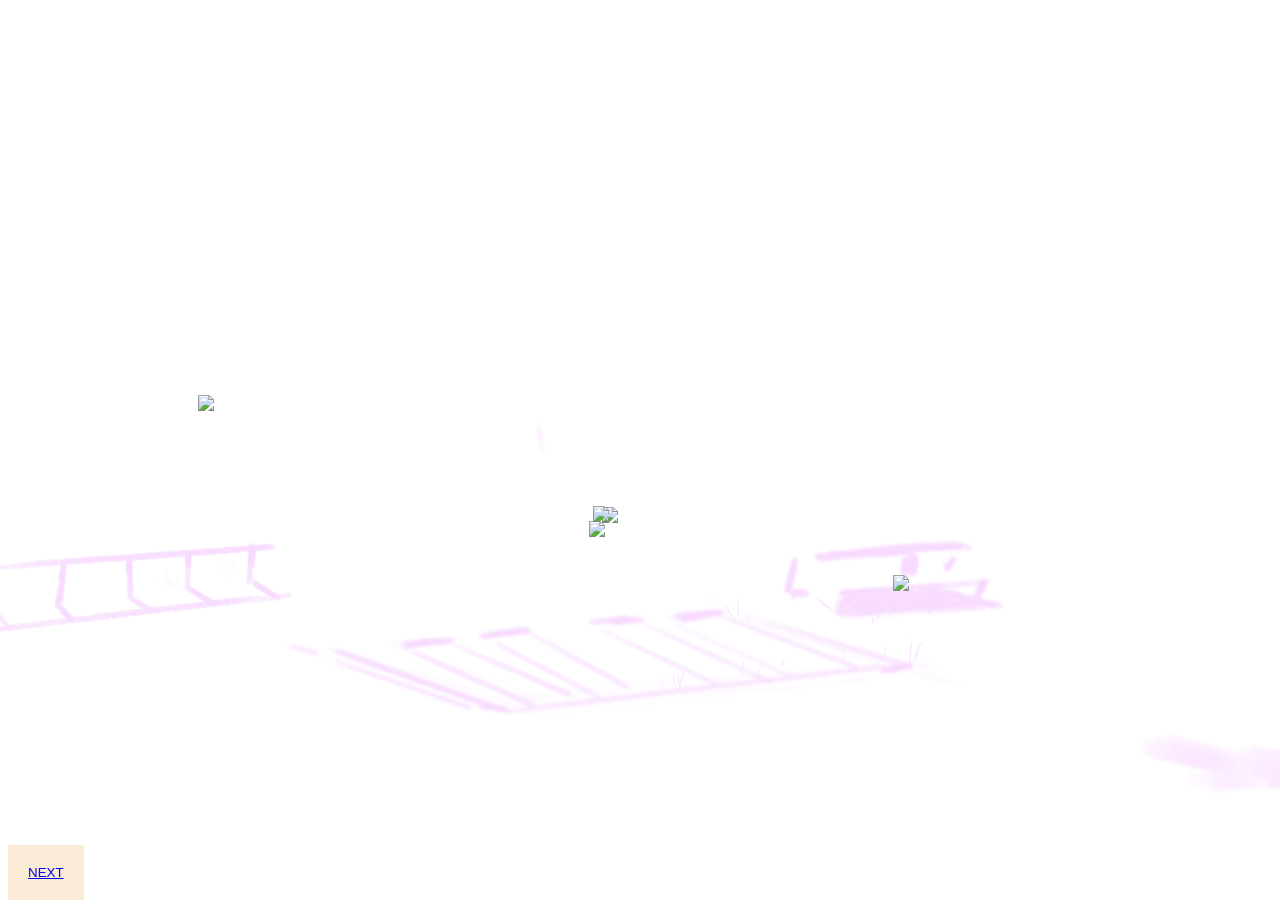
==== begin.html @ 69e5aeca "changed" ====
<!doctype html>
<html lang="en">
  <head>
    <link rel="stylesheet" href="default.css" />
    <link rel="stylesheet" href="begin.css" />

    <meta charset="UTF-8" />
    <meta name="viewport" content="width=device-width, initial-scale=1.0" />
    <title>Document</title>
    <script type="module" src="begin.js" defer></script>
  </head>
  <body>
    <button id="horse"><img src="assets/1_horse.png" /></button>
    <button id="swing"><img src="assets\1_swings.png" /></button>
    <div id="tableCont">
      <button id="balloons"><img src="assets/1_balloons.png" /></button>
      <button id="basket"><img src="assets/1_basket.png" /></button>
      <img id="table" src="assets/1_table.png" />
    </div>
    <dialog id="dialog">
      <p id="dialogText">...</p>
    </dialog>

    <section id="inventory">
      <button class="navButton"><a href="school.html">NEXT</a></button>
    </section>

    <div class="closeUp" id="basketCloseUp">
      <img src="assets/1_closeup.png" />
      <button class="navButton" id="exitBasket">BACK</button>
      <button id="appleCloseUp"><img src="assets/1_apple.png" /></button>
    </div>
  </body>
</html>
---- default.css ----
body {
  position: relative;
  min-height: 100vh;
}
button {
  opacity: 100%;
  padding: 0;
  border: none;
  background: none;
  cursor: pointer;
  background-color: transparent;
  transition: all 1s;
  transform: scale(1);
}

button:hover {
  opacity: 100%;
  transition: all 0.5s;
  transform: scale(1.01);
}

.invItem {
  background-color: rgb(219, 12, 81);
  margin: 10px;
  padding: 40px;
}

#inventory {
  position: fixed;
  bottom: 0;
  display: flex;
  flex-direction: row-reverse;
}

.navButton {
  padding: 20px;
  width: fit;
  background-color: antiquewhite;
}

.closeUp {
  position: fixed;
  top: 0;
  left: 0;
  height: 100vh;
  width: 100vw;
}

.closeUp img {
  height: 100%;
  width: 100%;
}

#dialog {
  width: 100%;
}
---- begin.css ----
body {
  background-image: url("assets/1_shadows.png"), url("assets/1_bg.png");
  background-size: cover;
}

#horse {
  position: absolute;
  left: 70%;
  top: 63%;
}

#balloons {
  position: absolute;
  left: 80%;
  bottom: 75%;
}

#swing {
  position: absolute;
  left: 15%;
  top: 43%;
}

#swing img {
  height: 30vh;
}

#tableCont {
  position: absolute;
  left: 46%;
  top: 57%;
}
#table {
  height: 10vh;
}
#basket {
  position: absolute;
  left: 20%;
  bottom: 80%;
}

#basket img {
  height: 6vh;
}

#basketCloseUp {
  display: none;
}

#exitBasket {
  position: fixed;
  bottom: 0;
  left: 0;
}

#appleCloseUp {
  position: fixed;
  bottom: 30%;
  left: 45%;
}
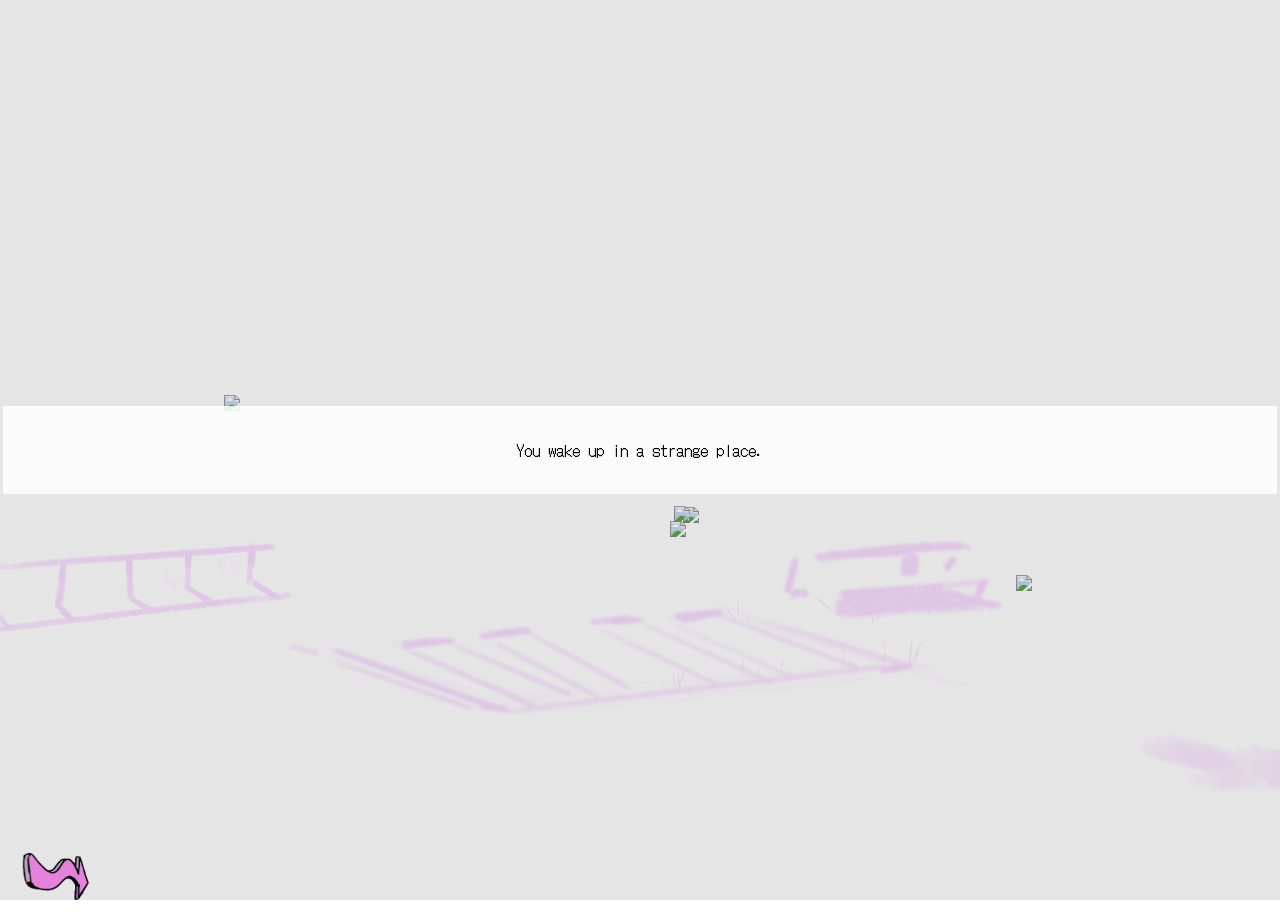
==== commit c2172c26: "polishing lvl1 Co-authored-by: Copilot <copilot@github.com>" ====
--- a/begin.html
+++ b/begin.html
@@ -3,15 +3,21 @@
   <head>
     <link rel="stylesheet" href="default.css" />
     <link rel="stylesheet" href="begin.css" />
-
+    <link rel="preconnect" href="https://fonts.googleapis.com" />
+    <link rel="preconnect" href="https://fonts.gstatic.com" crossorigin />
+    <link
+      href="https://fonts.googleapis.com/css2?family=DotGothic16&display=swap"
+      rel="stylesheet"
+    />
     <meta charset="UTF-8" />
     <meta name="viewport" content="width=device-width, initial-scale=1.0" />
     <title>Document</title>
+    <script type="module" src="default.js" defer></script>
     <script type="module" src="begin.js" defer></script>
   </head>
   <body>
     <button id="horse"><img src="assets/1_horse.png" /></button>
-    <button id="swing"><img src="assets\1_swings.png" /></button>
+    <button id="swing"><img src="assets/1_swings.png" /></button>
     <div id="tableCont">
       <button id="balloons"><img src="assets/1_balloons.png" /></button>
       <button id="basket"><img src="assets/1_basket.png" /></button>
@@ -22,7 +28,9 @@
     </dialog>
 
     <section id="inventory">
-      <button class="navButton"><a href="school.html">NEXT</a></button>
+      <a href="school.html" id="nextCont"
+        ><img id="next" src="assets/ui_next.png"
+      /></a>
     </section>
 
     <div class="closeUp" id="basketCloseUp">
--- a/default.css
+++ b/default.css
@@ -1,6 +1,9 @@
 body {
   position: relative;
   min-height: 100vh;
+  aspect-ratio: 8/5;
+  background-size: cover;
+  aspect-ratio: 8/5;
 }
 button {
   opacity: 100%;
@@ -19,12 +22,6 @@
   transform: scale(1.01);
 }
 
-.invItem {
-  background-color: rgb(219, 12, 81);
-  margin: 10px;
-  padding: 40px;
-}
-
 #inventory {
   position: fixed;
   bottom: 0;
@@ -32,8 +29,16 @@
   flex-direction: row-reverse;
 }
 
+.invItem {
+  background-color: rgba(255, 255, 255, 0.726);
+  margin: 5px;
+}
+
+.invItem img {
+  width: 100px;
+}
+
 .navButton {
-  padding: 20px;
   width: fit;
   background-color: antiquewhite;
 }
@@ -51,6 +56,27 @@
   width: 100%;
 }
 
+.dotgothic {
+  font-family: "DotGothic16", sans-serif;
+  font-weight: 400;
+  font-size: x-large;
+  font-style: normal;
+}
+
 #dialog {
   width: 100%;
+  text-align: center;
+  border: none;
+  outline: none;
+  background-color: rgba(254, 254, 254, 0.888);
+  font-family: "DotGothic16", sans-serif;
 }
+
+#nextCont {
+  display: flex;
+  align-self: center;
+}
+#next {
+  width: 30%;
+  margin: 0px 15px;
+}
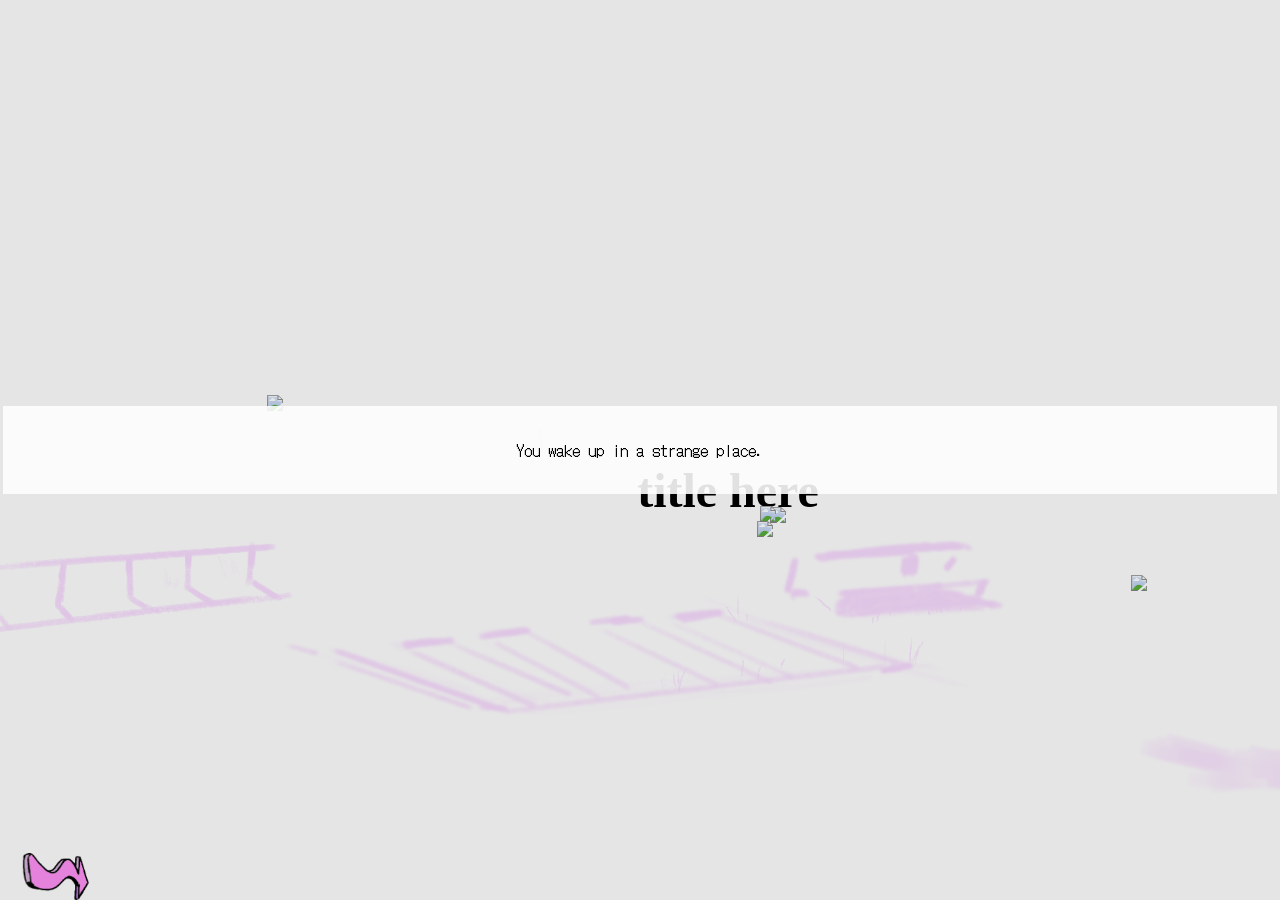
==== commit c4ab7aec: "Merge branch 'main' of https://github.com/Plaguery/sleepover-game" ====
--- a/begin.html
+++ b/begin.html
@@ -16,6 +16,7 @@
     <script type="module" src="begin.js" defer></script>
   </head>
   <body>
+    <h1>title here</h1>
     <button id="horse"><img src="assets/1_horse.png" /></button>
     <button id="swing"><img src="assets/1_swings.png" /></button>
     <div id="tableCont">
--- a/begin.css
+++ b/begin.css
@@ -1,11 +1,19 @@
 body {
   background-image: url("assets/1_shadows.png"), url("assets/1_bg.png");
-  background-size: cover;
+}
+
+h1 {
+  font-size: 3em;
+  text-align: center;
+  position: absolute;
+  top: 50%;
+  left: 50%;
+  transform: translate(-50%, -50%);
 }
 
 #horse {
   position: absolute;
-  left: 70%;
+  left: 78%;
   top: 63%;
 }
 
@@ -17,7 +25,7 @@
 
 #swing {
   position: absolute;
-  left: 15%;
+  left: 18%;
   top: 43%;
 }
 
@@ -27,7 +35,7 @@
 
 #tableCont {
   position: absolute;
-  left: 46%;
+  left: 52%;
   top: 57%;
 }
 #table {
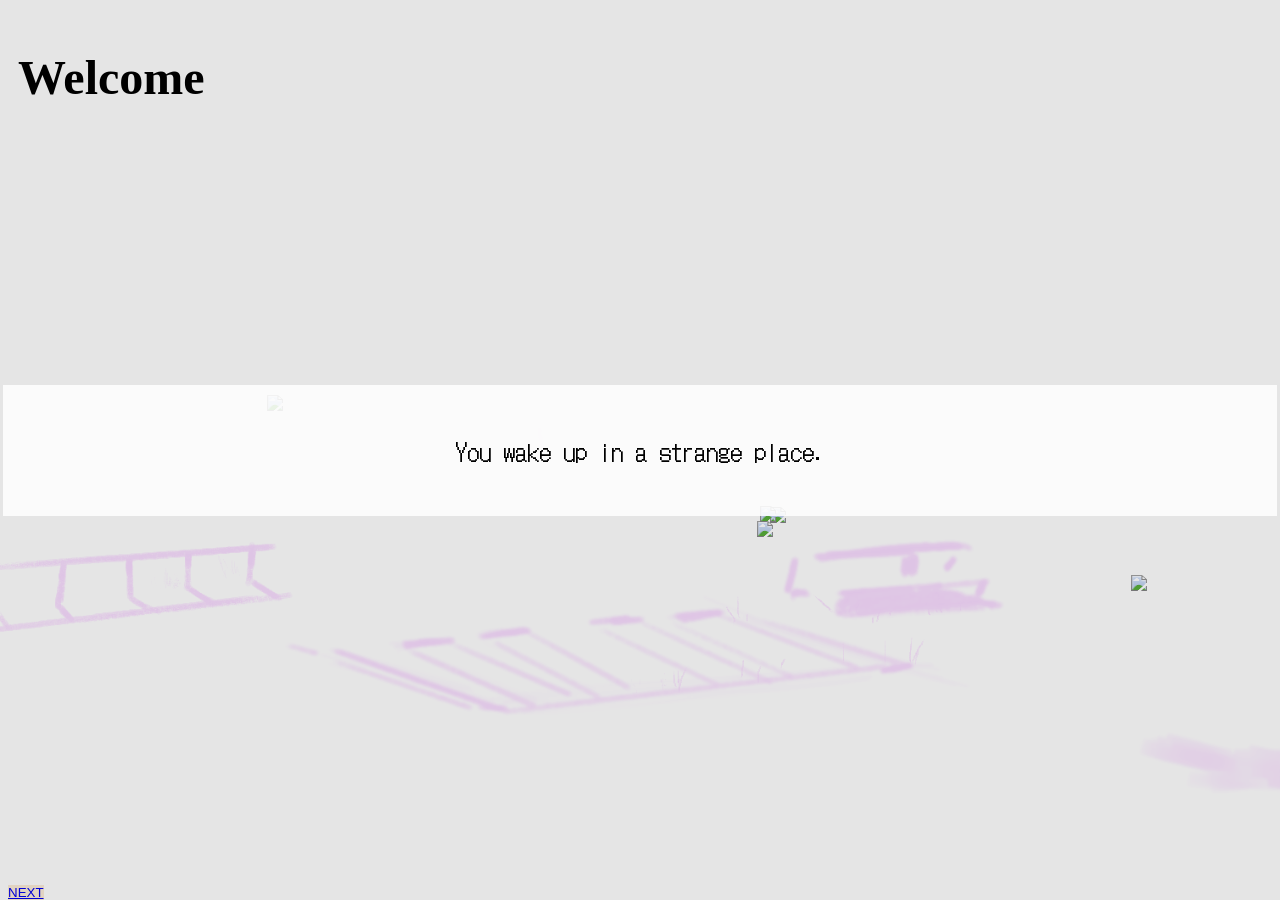
==== commit 211d2371: "fixed" ====
--- a/begin.html
+++ b/begin.html
@@ -12,11 +12,10 @@
     <meta charset="UTF-8" />
     <meta name="viewport" content="width=device-width, initial-scale=1.0" />
     <title>Document</title>
-    <script type="module" src="default.js" defer></script>
     <script type="module" src="begin.js" defer></script>
   </head>
   <body>
-    <h1>title here</h1>
+    <h1>Welcome</h1>
     <button id="horse"><img src="assets/1_horse.png" /></button>
     <button id="swing"><img src="assets/1_swings.png" /></button>
     <div id="tableCont">
@@ -24,14 +23,12 @@
       <button id="basket"><img src="assets/1_basket.png" /></button>
       <img id="table" src="assets/1_table.png" />
     </div>
-    <dialog id="dialog">
+    <dialog id="dialog" class="dotgothic">
       <p id="dialogText">...</p>
     </dialog>
 
     <section id="inventory">
-      <a href="school.html" id="nextCont"
-        ><img id="next" src="assets/ui_next.png"
-      /></a>
+      <button class="navButton"><a href="school.html">NEXT</a></button>
     </section>
 
     <div class="closeUp" id="basketCloseUp">
--- a/begin.css
+++ b/begin.css
@@ -6,9 +6,8 @@
   font-size: 3em;
   text-align: center;
   position: absolute;
-  top: 50%;
-  left: 50%;
-  transform: translate(-50%, -50%);
+  top: 10px;
+  left: 10px;
 }
 
 #horse {
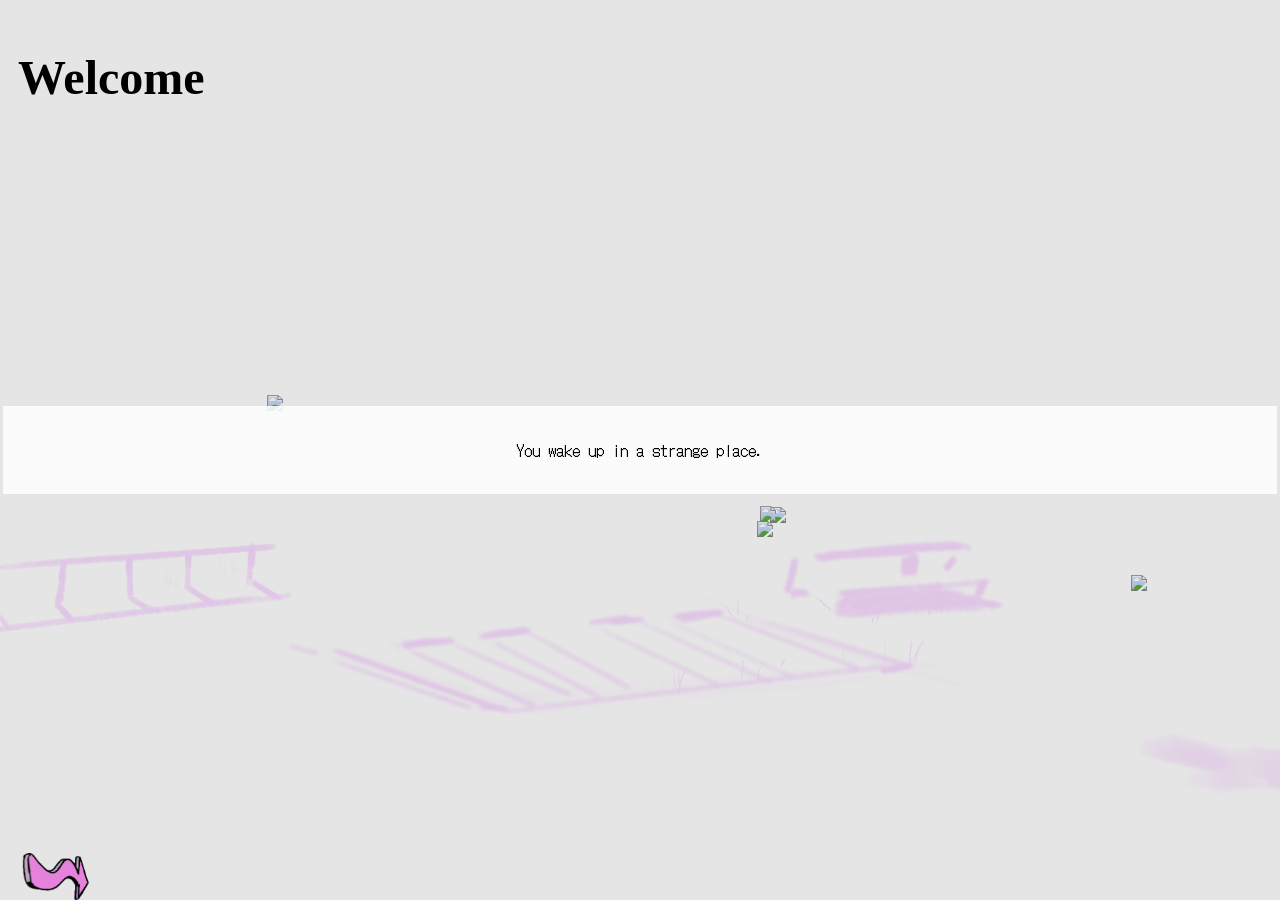
==== commit 94f133ae: "Merge branch 'main' of https://github.com/Plaguery/sleepover-game" ====
--- a/begin.html
+++ b/begin.html
@@ -12,6 +12,7 @@
     <meta charset="UTF-8" />
     <meta name="viewport" content="width=device-width, initial-scale=1.0" />
     <title>Document</title>
+    <script type="module" src="default.js" defer></script>
     <script type="module" src="begin.js" defer></script>
   </head>
   <body>
@@ -23,12 +24,14 @@
       <button id="basket"><img src="assets/1_basket.png" /></button>
       <img id="table" src="assets/1_table.png" />
     </div>
-    <dialog id="dialog" class="dotgothic">
+    <dialog id="dialog">
       <p id="dialogText">...</p>
     </dialog>
 
     <section id="inventory">
-      <button class="navButton"><a href="school.html">NEXT</a></button>
+      <a href="school.html" id="nextCont"
+        ><img id="next" src="assets/ui_next.png"
+      /></a>
     </section>
 
     <div class="closeUp" id="basketCloseUp">
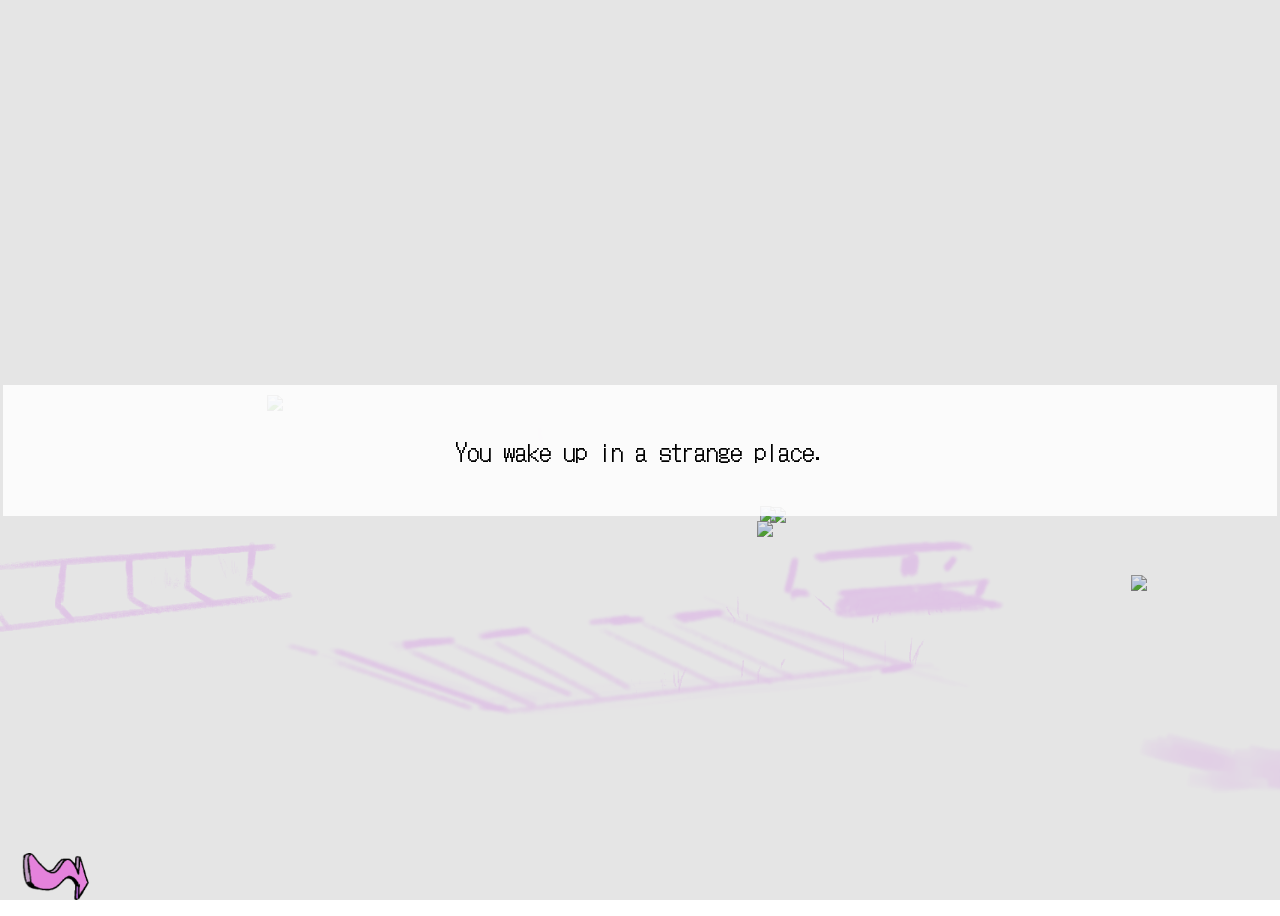
==== commit 477ebb2c: "fixed duplicate item bug" ====
--- a/begin.html
+++ b/begin.html
@@ -16,7 +16,7 @@
     <script type="module" src="begin.js" defer></script>
   </head>
   <body>
-    <h1>Welcome</h1>
+    <button id="sun"><img src="assets/sun.png" /></button>
     <button id="horse"><img src="assets/1_horse.png" /></button>
     <button id="swing"><img src="assets/1_swings.png" /></button>
     <div id="tableCont">
@@ -28,7 +28,8 @@
       <p id="dialogText">...</p>
     </dialog>
 
-    <section id="inventory">
+    <section id="inventoryContainer">
+      <div id="inventory"></div>
       <a href="school.html" id="nextCont"
         ><img id="next" src="assets/ui_next.png"
       /></a>
--- a/default.css
+++ b/default.css
@@ -22,11 +22,11 @@
   transform: scale(1.01);
 }
 
-#inventory {
+#inventoryContainer {
   position: fixed;
   bottom: 0;
   display: flex;
-  flex-direction: row-reverse;
+  flex-direction: row;
 }
 
 .invItem {
@@ -59,7 +59,6 @@
 .dotgothic {
   font-family: "DotGothic16", sans-serif;
   font-weight: 400;
-  font-size: x-large;
   font-style: normal;
 }
 
@@ -70,6 +69,7 @@
   outline: none;
   background-color: rgba(254, 254, 254, 0.888);
   font-family: "DotGothic16", sans-serif;
+  font-size: x-large;
 }
 
 #nextCont {
@@ -79,4 +79,10 @@
 #next {
   width: 30%;
   margin: 0px 15px;
+  transform: scale(1);
 }
+
+#next:hover {
+  transition: all 0.6s;
+  transform: scale(1.2);
+}
--- a/begin.css
+++ b/begin.css
@@ -2,12 +2,14 @@
   background-image: url("assets/1_shadows.png"), url("assets/1_bg.png");
 }
 
-h1 {
-  font-size: 3em;
-  text-align: center;
+#sun {
   position: absolute;
-  top: 10px;
-  left: 10px;
+  right: -5%;
+  top: -6%;
+}
+
+#sun:hover {
+  transform: scale(1.1);
 }
 
 #horse {
